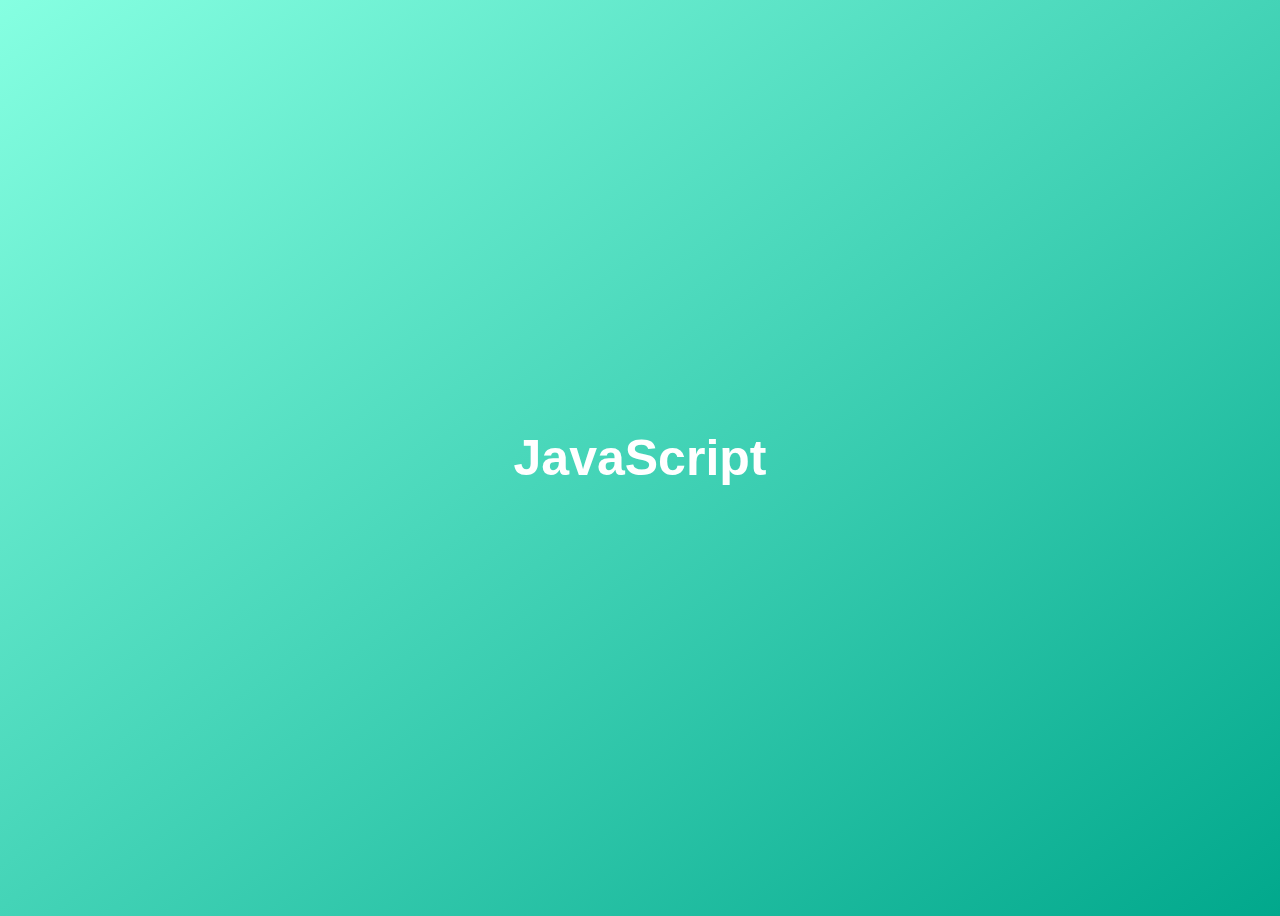
==== index.html @ 247a2bb9 "next one nano app" ====
<!DOCTYPE html>
<html lang="en">
    <head>
        <meta charset="UTF-8" />
        <meta name="viewport" content="width=device-width, initial-scale=1.0" />
        <meta http-equiv="X-UA-Compatible" content="ie=edge" />
        <title>JavaScript</title>
        <style>
            body {
                height: 100vh;
                display: flex;
                align-items: center;
                background: linear-gradient(to top left, #01a88c, #7dffdfee);
            }
            h1 {
                font-family: sans-serif;
                font-size: 50px;
                line-height: 1.3;
                width: 100%;
                padding: 30px;
                text-align: center;
                color: white;
            }
        </style>
    </head>
    <body>
        <h1>JavaScript</h1>
        <h2></h2>
        <!-- <script src="challenges/loops tip calc.js"></script> -->
        <!-- <script src="script.js"></script> -->
        <script src="challenge 1 section 3.js"></script>
        <!-- <script src="BMI-object-methods.js"></script> -->
    </body>
</html>
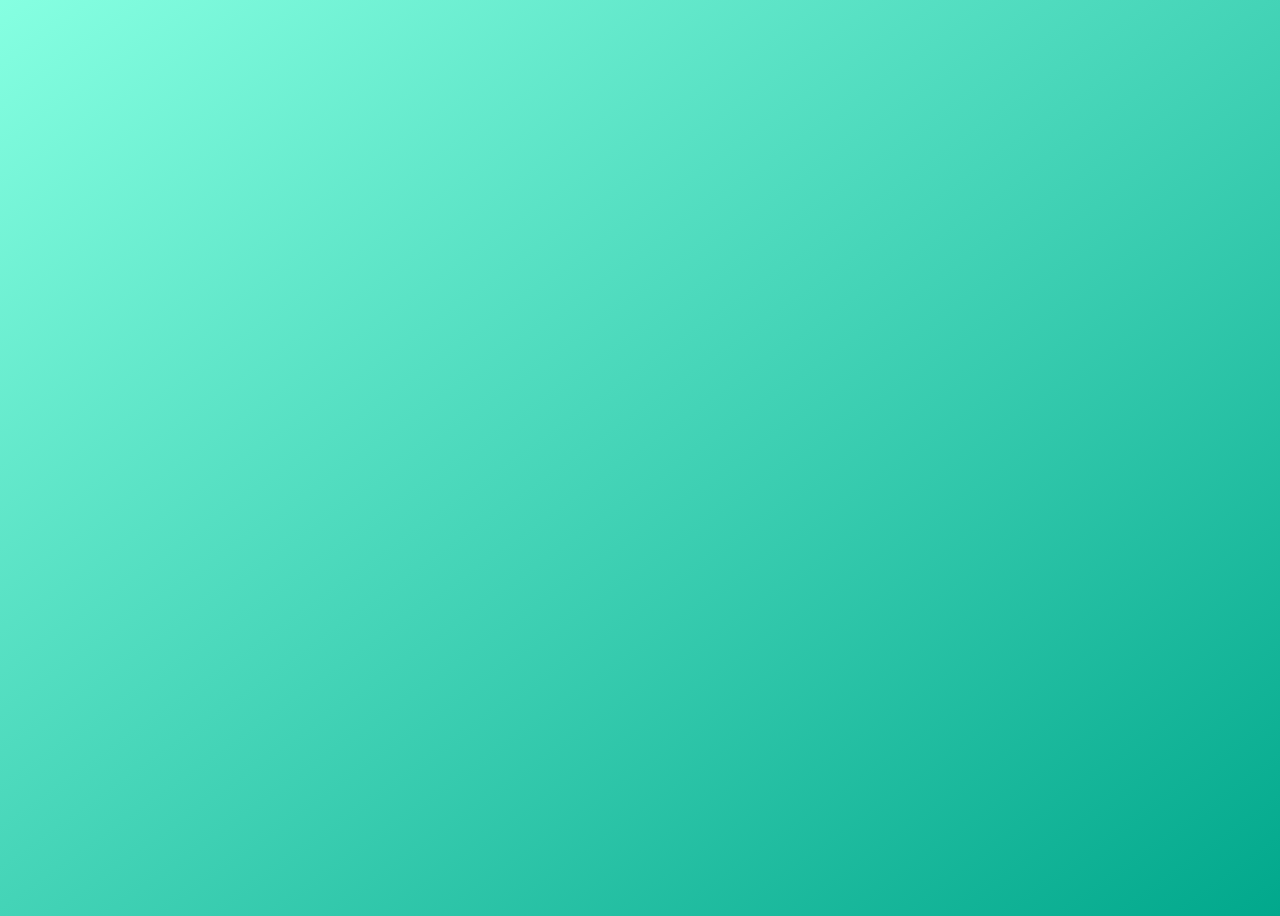
==== commit 8bdcdc25: "square calc" ====
--- a/index.html
+++ b/index.html
@@ -4,7 +4,7 @@
         <meta charset="UTF-8" />
         <meta name="viewport" content="width=device-width, initial-scale=1.0" />
         <meta http-equiv="X-UA-Compatible" content="ie=edge" />
-        <title>JavaScript</title>
+        <title></title>
         <style>
             body {
                 height: 100vh;
@@ -24,11 +24,11 @@
         </style>
     </head>
     <body>
-        <h1>JavaScript</h1>
+        <h1></h1>
         <h2></h2>
         <!-- <script src="challenges/loops tip calc.js"></script> -->
         <!-- <script src="script.js"></script> -->
-        <script src="challenge 1 section 3.js"></script>
+        <script src="square_calc.js"></script>
         <!-- <script src="BMI-object-methods.js"></script> -->
     </body>
 </html>
